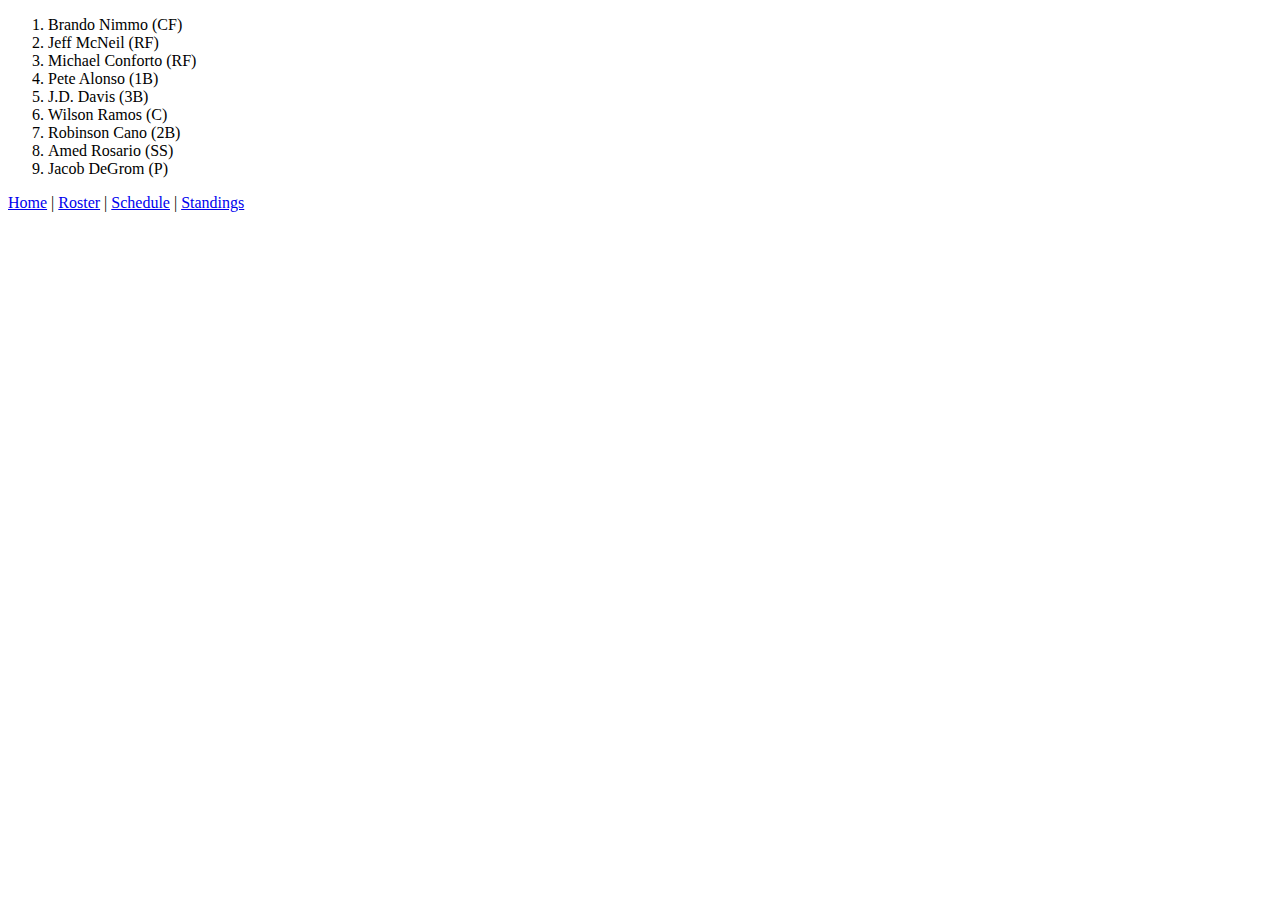
==== roster.html @ 29c969a7 "All 4 pages now added, with basic content and titles" ====
<!DOCTYPE html>
<html>
    <head>
        <title>Lineup</title>
    </head>
    <body>
        <div>
            <ol>
                <li>Brando Nimmo (CF)</li>
                <li>Jeff McNeil (RF)</li>
                <li>Michael Conforto (RF)</li>
                <li>Pete Alonso (1B)</li>
                <li>J.D. Davis (3B)</li>
                <li>Wilson Ramos (C)</li>
                <li>Robinson Cano (2B)</li>
                <li>Amed Rosario (SS)</li>
                <li>Jacob DeGrom (P)</li>
            </ol>
        </div>
    </body>
    <footer>
        <a href="index.html">Home</a> | <a href="roster.html">Roster</a> | <a href="schedule.html">Schedule</a> | <a href="standings.html">Standings</a>
    </footer>
</html>
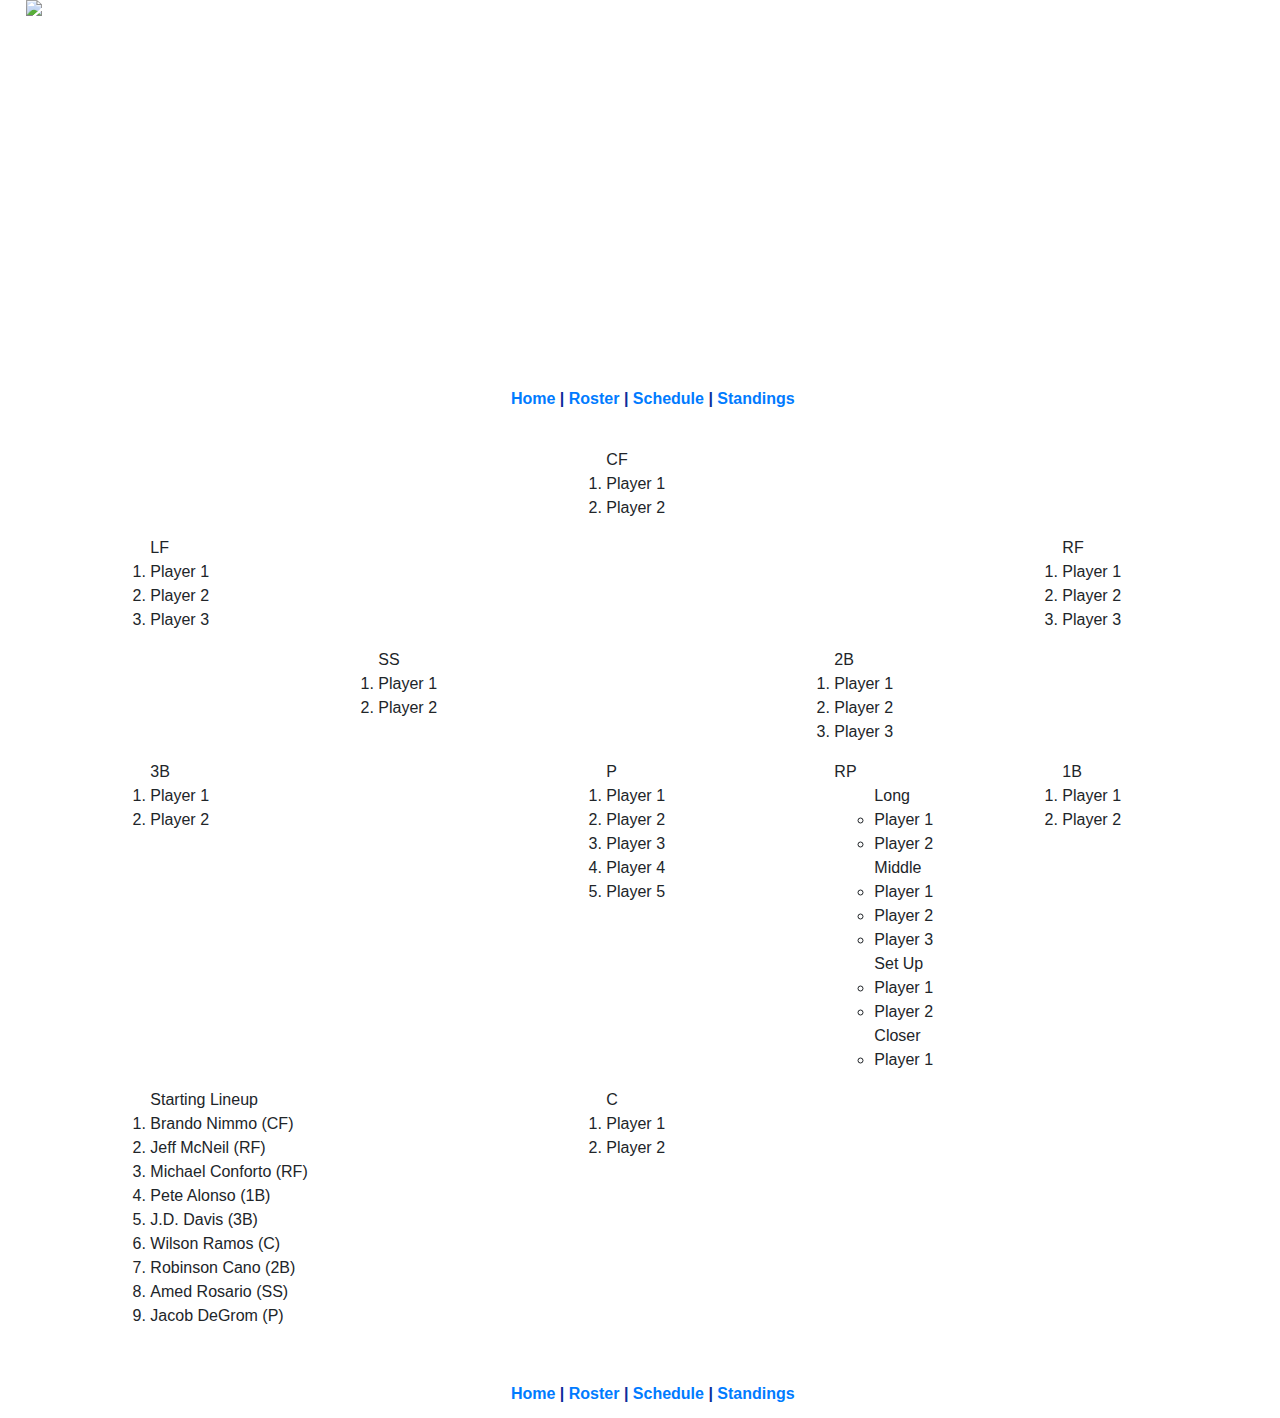
==== commit 76223cc0: "Major update, including use of Bootstrap, Sass, and an updated ReadME to better track my progress on" ====
--- a/roster.html
+++ b/roster.html
@@ -1,24 +1,188 @@
 <!DOCTYPE html>
 <html>
     <head>
-        <title>Lineup</title>
+        <title>Lineup - New York Mets</title>
+        <link rel=stylesheet href="metsStyle.css">
+        <link rel="stylesheet" href="https://stackpath.bootstrapcdn.com/bootstrap/4.3.1/css/bootstrap.min.css" integrity="sha384-ggOyR0iXCbMQv3Xipma34MD+dH/1fQ784/j6cY/iJTQUOhcWr7x9JvoRxT2MZw1T" crossorigin="anonymous">
     </head>
     <body>
-        <div>
-            <ol>
-                <li>Brando Nimmo (CF)</li>
-                <li>Jeff McNeil (RF)</li>
-                <li>Michael Conforto (RF)</li>
-                <li>Pete Alonso (1B)</li>
-                <li>J.D. Davis (3B)</li>
-                <li>Wilson Ramos (C)</li>
-                <li>Robinson Cano (2B)</li>
-                <li>Amed Rosario (SS)</li>
-                <li>Jacob DeGrom (P)</li>
-            </ol>
+        <div id="header">
+            <img id="headerImage" src="images/mets_logo_1.jpg">
+            <br>
+        </div>
+        <div class="navigationBar">
+            <a href="index.html">Home</a> | <a href="roster.html">Roster</a> | <a href="schedule.html">Schedule</a> | <a href="standings.html">Standings</a>
+        </div>
+        <div class=content> 
+            <div class="container">
+                <div class="row">
+                    <div class="col">
+                    
+                    </div>
+                    <div class="col">
+                    
+                    </div>
+                    <div class="col">
+                        <ol>
+                            <lh>CF</lh>
+                            <li>Player 1</li>
+                            <li>Player 2</li>
+                        </ol>
+                    </div>
+                    <div class="col">
+                    
+                    </div>
+                    <div class="col">
+                    
+                    </div>
+                </div>
+                <div class="row">
+                    <div class="col">
+                        <ol>
+                            <lh>LF</lh>
+                            <li>Player 1</li>
+                            <li>Player 2</li>
+                            <li>Player 3</li>
+                        </ol>
+                    </div>
+                    <div class="col">
+                    
+                    </div>
+                    <div class="col">
+                    
+                    </div>
+                    <div class="col">
+                    
+                    </div>
+                    <div class="col">
+                        <ol>
+                            <lh>RF</lh>
+                            <li>Player 1</li>
+                            <li>Player 2</li>
+                            <li>Player 3</li>
+                        </ol>
+                    </div>
+                </div>
+                <div class="row">
+                    <div class="col">
+                    
+                    </div>
+                    <div class="col">
+                        <ol>
+                            <lh>SS</lh>
+                            <li>Player 1</li>
+                            <li>Player 2</li>
+                        </ol>
+                    </div>
+                    <div class="col">
+                    
+                    </div>
+                    <div class="col">
+                        <ol>
+                            <lh>2B</lh>
+                            <li>Player 1</li>
+                            <li>Player 2</li>
+                            <li>Player 3</li>
+                        </ol>
+                    </div>
+                    <div class="col">
+                    
+                    </div>
+                </div>
+                <div class="row">
+                    <div class="col">
+                        <ol>
+                            <lh>3B</lh>
+                            <li>Player 1</li>
+                            <li>Player 2</li>
+                        </ol>
+                    </div>
+                    <div class="col">
+                    
+                    </div>
+                    <div class="col">
+                        <ol>
+                            <lh>P</lh>
+                            <li>Player 1</li>
+                            <li>Player 2</li>
+                            <li>Player 3</li>
+                            <li>Player 4</li>
+                            <li>Player 5</li>
+                        </ol>
+                    </div>
+                    <div class="col">
+                        <ul>
+                            <lh>RP</lh>
+                            <ul>
+                                <lh>Long</lh>
+                                <li>Player 1</li>
+                                <li>Player 2</li>
+                            </ul>
+                            <ul>
+                                <lh>Middle</lh>
+                                <li>Player 1</li>
+                                <li>Player 2</li>
+                                <li>Player 3</li>
+                            </ul>
+                            <ul>
+                                <lh>Set Up</lh>
+                                <li>Player 1</li>
+                                <li>Player 2</li>
+                            </ul>
+                            <ul>
+                                <lh>Closer</lh>
+                                <li>Player 1</li>
+                            </ul>
+                        </ul>
+                    </div>
+                    <div class="col">
+                        <ol>
+                            <lh>1B</lh>
+                            <li>Player 1</li>
+                            <li>Player 2</li>
+                        </ol>
+                    </div>
+                </div>
+                <div class="row">
+                    <div class="col">
+                        <div id="linup">
+                            <ol>
+                                <lh>Starting Lineup</lh>
+                                <li>Brando Nimmo (CF)</li>
+                                <li>Jeff McNeil (RF)</li>
+                                <li>Michael Conforto (RF)</li>
+                                <li>Pete Alonso (1B)</li>
+                                <li>J.D. Davis (3B)</li>
+                                <li>Wilson Ramos (C)</li>
+                                <li>Robinson Cano (2B)</li>
+                                <li>Amed Rosario (SS)</li>
+                                <li>Jacob DeGrom (P)</li>
+                            </ol>
+                        </div>
+                    </div>
+                    <div class="col">
+                    
+                    </div>
+                    <div class="col">
+                        <ol>
+                            <lh>C</lh>
+                            <li>Player 1</li>
+                            <li>Player 2</li>
+                        </ol>
+                    </div>
+                    <div class="col">
+                    
+                    </div>
+                    <div class="col">
+                    
+                    </div>
+                </div>
+            </div>
         </div>
     </body>
     <footer>
-        <a href="index.html">Home</a> | <a href="roster.html">Roster</a> | <a href="schedule.html">Schedule</a> | <a href="standings.html">Standings</a>
+        <div class="navigationBar">
+            <a href="index.html">Home</a> | <a href="roster.html">Roster</a> | <a href="schedule.html">Schedule</a> | <a href="standings.html">Standings</a>
+        </div>
     </footer>
 </html>--- a/metsStyle.css
+++ b/metsStyle.css
@@ -0,0 +1,52 @@
+body{
+    font-family: Helvetica, Arial, sans-serif;
+    padding-left: 2%;
+}
+
+.navigationBar {
+    font-weight:bolder;
+    text-align: center;
+    color:#0c2e9c;
+    padding-left: 1%;
+    padding-right: 1%;
+    padding-top: 1%;
+    padding-bottom: 1%;
+}
+
+.navigationBar > a:hover {
+    text-shadow: 1px 1px 5px #d64700;
+}
+
+.standings, th, td{
+    padding: 5px;
+    border-collapse: collapse;
+    border: solid;
+}
+
+.miniTeamLogo > img {
+    height: 20px;
+}
+
+.content {
+    border: solid 5 px;
+    padding-left:2%;
+    padding-top: 2%;
+    padding-bottom: 2%;
+    height:300px"
+}
+
+#headerImage {
+    display: block;
+    margin-left: auto;
+    margin-right: auto;
+    height: 350px;
+}
+
+@media screen and (max-width: 600px) {
+    #headerImage {
+        display: block;
+        margin-left: auto;
+        margin-right: auto;
+        height: 150px;        
+    }
+}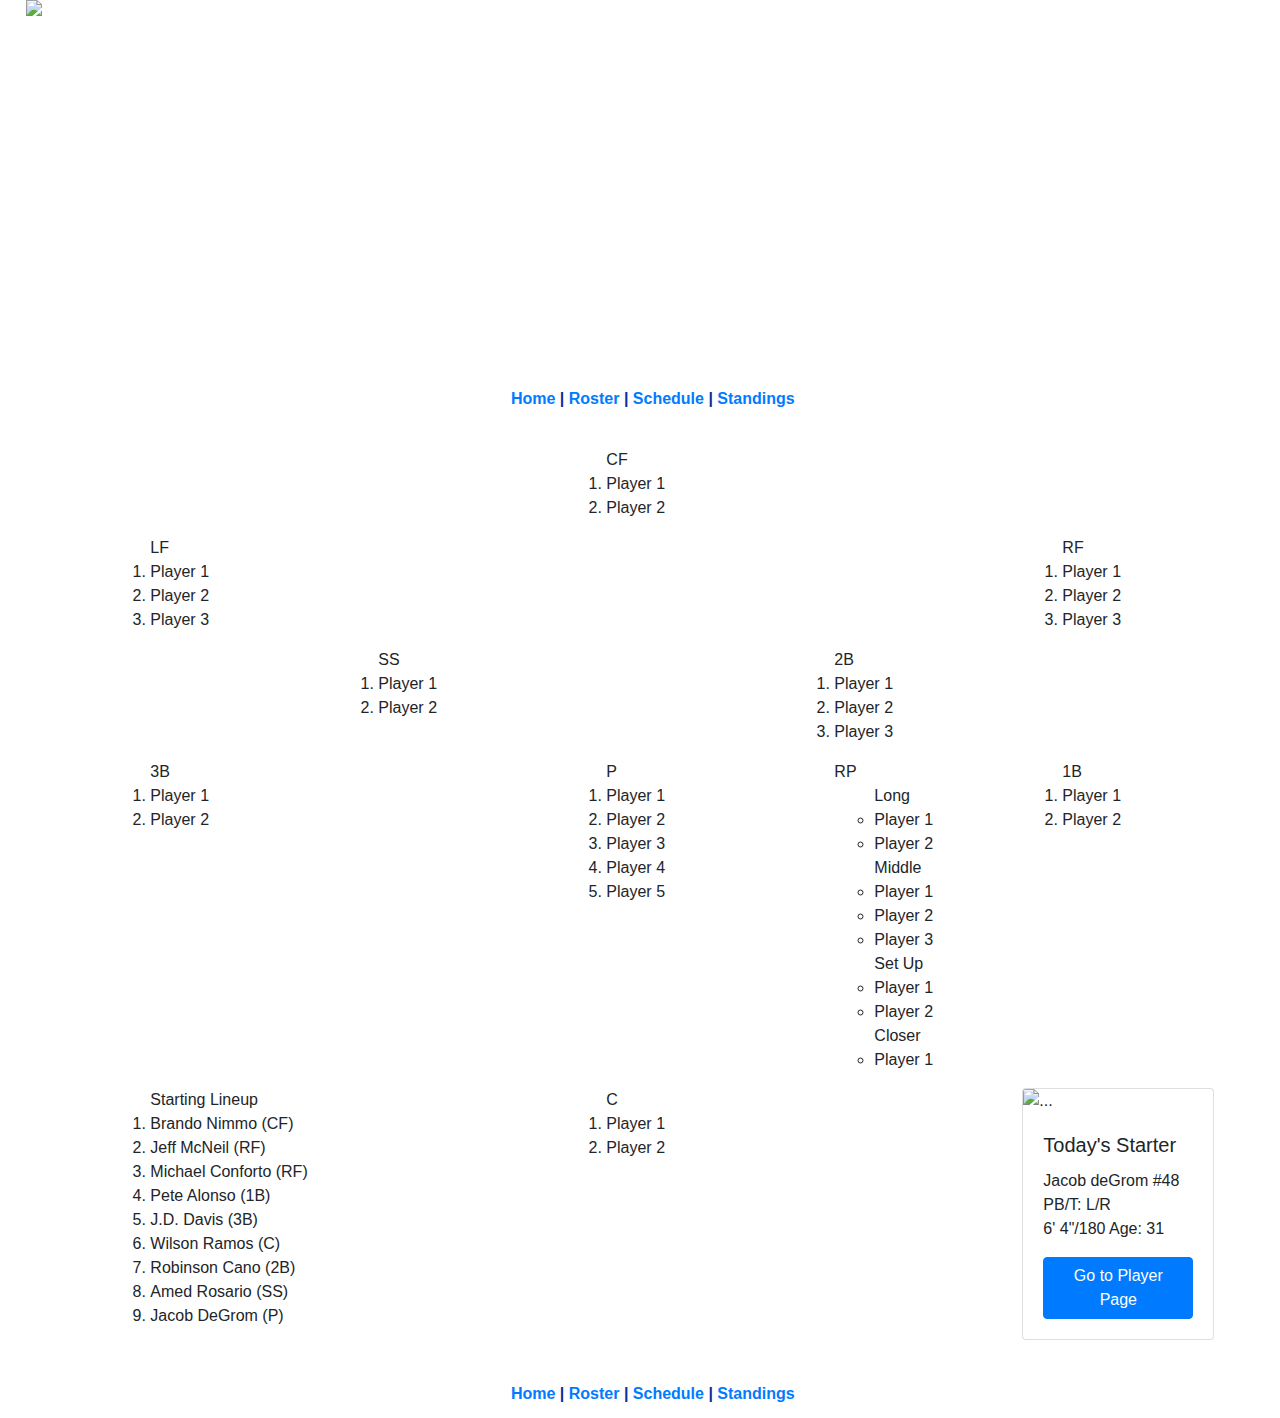
==== commit 8a52a02e: "Added a card to satisfy Bootstrap component requirement" ====
--- a/roster.html
+++ b/roster.html
@@ -174,7 +174,16 @@
                     
                     </div>
                     <div class="col">
-                    
+                        <div class="card" style="width: 12rem;">
+                            <img src="images/jacob_degrom_player_photo.jpg" class="card-img-top" alt="..." style="width:100px">
+                            <div class="card-body">
+                              <h5 class="card-title">Today's Starter</h5>
+                              <p class="card-text">Jacob deGrom #48 PB/T: L/R
+                                  <br>
+                                  6' 4"/180 Age: 31</p>
+                              <a href="https://www.mlb.com/player/jacob-degrom-594798" class="btn btn-primary">Go to Player Page</a>
+                            </div>
+                          </div>
                     </div>
                 </div>
             </div>
